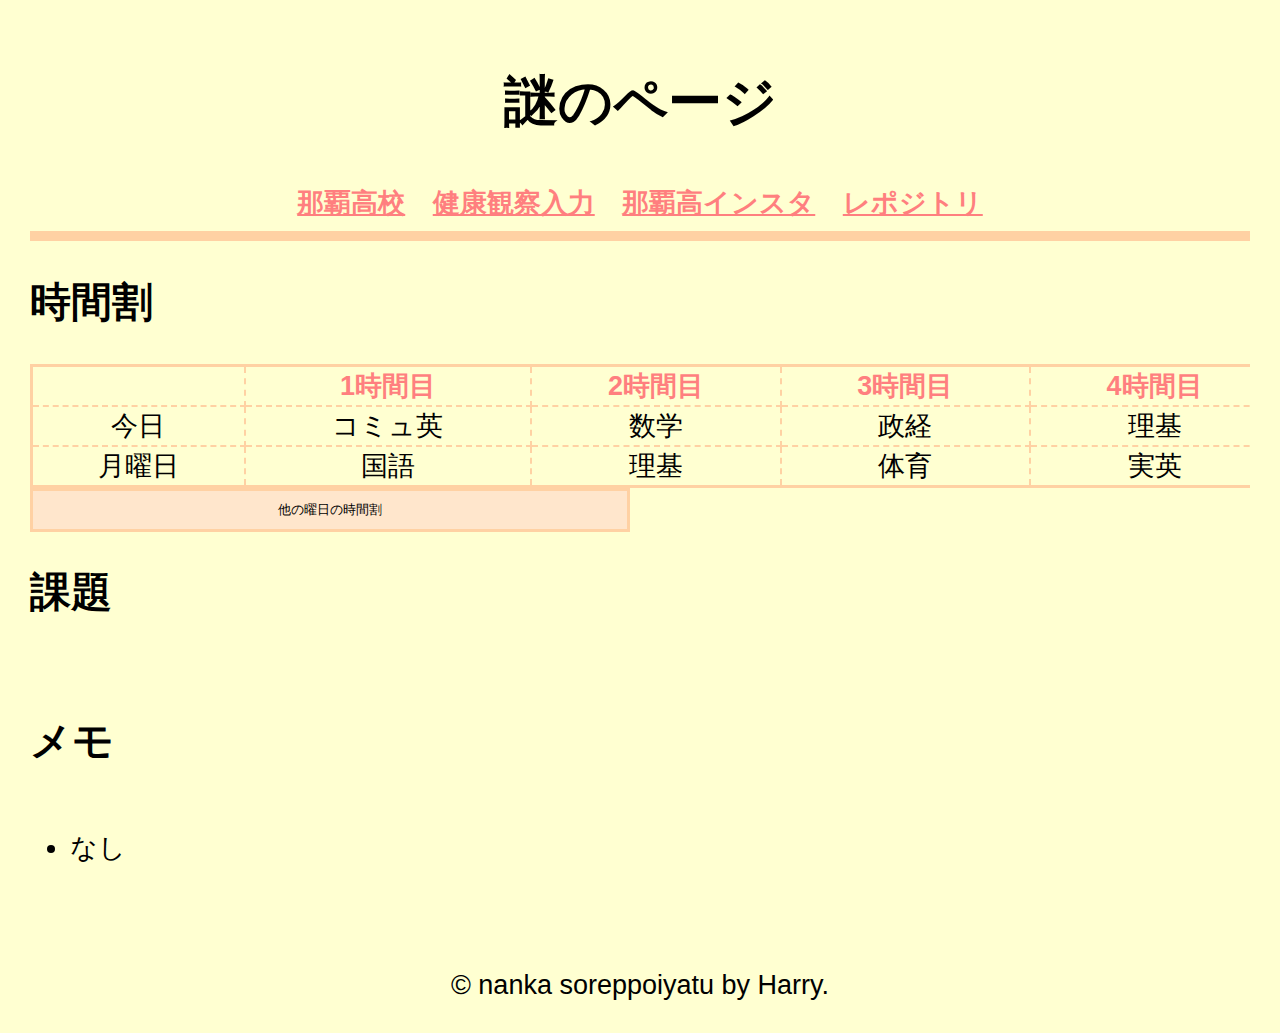
==== index.html @ e2bda551 "Update index.html" ====
<!DOCTYPE html>

<html lang=ja dir="ltr">
  <head>
    <meta charset="utf-8">
    <title>謎のページ</title>
    <meta name="description" content="てきとーに、やる気0で作ったページ。時間割が見れます。">
    <link rel="apple-touch-icon" sizes="180x180" href="apple-touch-icon-180x180.png">
    <link rel="icon" type="image/x-icon" href="favicon.ico">
    <link rel="stylesheet" href="master.css">

    <script>
     function Settoday(){
     var today = new Date() ;
     var weekday = [ "Sun", "Mon", "Tue", "Wed", "Thu", "Fri", "Sat" ] ;
     document.getElementById(weekday[today.getDay()]).style.display="block";}
    </script>


  </head>
  <body onload="Settoday();">
    <header>
      <h1 class="headline">謎のページ </h1>
   <ul class="nav-list">
     <li class="nav-list-item"><a href="http://www.naha-h.open.ed.jp" target="_blank"><strong>那覇高校</strong></a></li>
     <li class="nav-list-item"><a href="https://forms.office.com/Pages/ResponsePage.aspx?id=IpygVJPVSkS1vBluMOSdTFYW5QLQ6rtImZRJO4nlNb9URjMzMk8xRDgySjJTWU05MUJVVTdYWUdCViQlQCN0PWcu" target="_blank"><strong>健康観察入力</strong></a></li>
     <li class="nav-list-item"><a href="https://www.instagram.com/naha_seitokai/" target="_blank"><strong>那覇高インスタ</strong></a></li>
     <li class='nav-list-item'><a href="https://github.com/tokkuh/tokkuh.github.io/" target="_blank"><strong>レポジトリ</strong></a></li>
   </ul>
    </header>

    <h2>時間割</h2><br>
    <script>
    var today = new Date();
      document.getElementById("hiduke").innerHTML = "今は"+(today.getMonth()+1)+"月"+today.getDate()+"日"+today.getHours()+"時"+today.getMinutes()+"分です！"
    </script>

<div id="Sun" style="display:none;">
<div class="table-wrap">
  <table class="table">
    <tr>
      <th></th>
      <th>1時間目</th>
      <th>2時間目</th>
      <th>3時間目</th>
      <th>4時間目</th>
      <th>5時間目</th>
      <th>6時間目</th>
      <th>7時間目</th>
    </tr>
    <tr>
      <td>明日</td>
      <td>国語</td>
      <td>理基</td>
      <td>体育</td>
      <td>実英</td>
      <td>政経</td>
      <td>数学</td>
      <td>なし</td>
    </tr>
  </table>

</div>
</div>

<div id="Mon" style="display:none;">
<div class="table-wrap">
 <table class="table">
    <tr>
      <th></th>
      <th>1時間目</th>
      <th>2時間目</th>
      <th>3時間目</th>
      <th>4時間目</th>
      <th>5時間目</th>
      <th>6時間目</th>
      <th>7時間目</th>
    </tr>
    <tr>
      <td>今日</td>
      <td>国語</td>
      <td>理基</td>
      <td>体育</td>
      <td>実英</td>
      <td>政経</td>
      <td>数学</td>
      <td>なし</td>
    </tr>
    <tr>
      <td>明日</td>
      <td colspan="2">芸術</td>
      <td>数学</td>
      <td>コミュ英</td>
      <td>数学</td>
      <td>理II</td>
      <td>なし</td>
    </tr>
  </table>
</div>
</div>

<div id="Tue" style="display:none;">
<div class="table-wrap">
 <table class="table">
    <tr>
      <th></th>
      <th>1時間目</th>
      <th>2時間目</th>
      <th>3時間目</th>
      <th>4時間目</th>
      <th>5時間目</th>
      <th>6時間目</th>
      <th>7時間目</th>
    </tr>
    <tr>
      <td>今日</td>
      <td colspan="2">芸術</td>
      <td>数学</td>
      <td>コミュ英</td>
      <td>数学</td>
      <td>理II</td>
      <td>なし</td>
    </tr>
    <tr>
      <td>明日</td>
      <td>地理</td>
      <td>実英</td>
      <td>数学</td>
      <td>体育</td>
      <td>国語</td>
      <td>LHR</td>
      <td>総学</td>
    </tr>
  </table>
</div>

</div>

<div id="Wed" style="display:none;">
<div class="table-wrap">
 <table class="table">
    <tr>
      <th></th>
      <th>1時間目</th>
      <th>2時間目</th>
      <th>3時間目</th>
      <th>4時間目</th>
      <th>5時間目</th>
      <th>6時間目</th>
      <th>7時間目</th>
    </tr>
    <tr>
      <td>今日</td>
      <td>地理</td>
      <td>実英</td>
      <td>数学</td>
      <td>体育</td>
      <td>国語</td>
      <td>LHR</td>
      <td>総学</td>
    </tr>
    <tr>
      <td>明日</td>
      <td>体育</td>
      <td>理II</td>
      <td>コミュ英</td>
      <td>数学</td>
      <td>地理</td>
      <td>国語</td>
      <td>なし</td>
    </tr>
  </table>
</div>
</div>

<div id="Thu" style="display:none;">
<div class="table-wrap">
 <table class="table">
    <tr>
      <th></th>
      <th>1時間目</th>
      <th>2時間目</th>
      <th>3時間目</th>
      <th>4時間目</th>
      <th>5時間目</th>
      <th>6時間目</th>
      <th>7時間目</th>
    </tr>
    <tr>
      <td>今日</td>
      <td>体育</td>
      <td>理II</td>
      <td>コミュ英</td>
      <td>数学</td>
      <td>地理</td>
      <td>国語</td>
      <td>なし</td>
    </tr>
    <tr>
      <td>明日</td>
      <td>コミュ英</td>
      <td>数学</td>
      <td>政経</td>
      <td>理基</td>
      <td>保健</td>
      <td>国語</td>
      <td>なし</td>
    </tr>
  </table>
</div>
</div>

<div id="Fri" style="display:none;">
<div class="table-wrap">
 <table class="table">
    <tr>
      <th></th>
      <th>1時間目</th>
      <th>2時間目</th>
      <th>3時間目</th>
      <th>4時間目</th>
      <th>5時間目</th>
      <th>6時間目</th>
      <th>7時間目</th>
    </tr>
    <tr>
      <td>今日</td>
      <td>コミュ英</td>
      <td>数学</td>
      <td>政経</td>
      <td>理基</td>
      <td>保健</td>
      <td>国語</td>
      <td>なし</td>
    </tr>
    <tr>
      <td>月曜日</td>
      <td>国語</td>
      <td>理基</td>
      <td>体育</td>
      <td>実英</td>
      <td>政経</td>
      <td>数学</td>
      <td>なし</td>
    </tr>
  </table>
</div>
</div>

<div id="Sat" style="display:none;">
  <div class="table-wrap">
   <table class="table">
      <tr>
        <th></th>
        <th>1時間目</th>
        <th>2時間目</th>
        <th>3時間目</th>
        <th>4時間目</th>
        <th>5時間目</th>
        <th>6時間目</th>
        <th>7時間目</th>
      </tr>
      <tr>
        <td>月曜日</td>
        <td>国語</td>
        <td>理基</td>
        <td>体育</td>
        <td>実英</td>
        <td>政経</td>
        <td>数学</td>
        <td>なし</td>
      </tr>
    </table>
  </div>
</div>
<button type="button" name="button" onclick="alert('月曜日\n国語,理基,体育,実英,政経,数学\n\n火曜日\n芸術,芸術,数学,コミュ英,数学,理II\n\n水曜日\n地理,実英,数学,体育,国語,LHR,総学\n\n木曜日\n体育,理II,コミュ英,数学,地理,国語\n\n金曜日\nコミュ英,数学,政経,理基,保健,国語')">他の曜日の時間割</button><br>

<h2>課題</h2>
<ul>

</ul>


<h2>メモ</h2>
<ul>
 <li>なし</li>
</ul>
</body>

<footer>
<p>© nanka soreppoiyatu by Harry.</p>
</footer>
</html>
---- master.css ----
body{font-size: 3vh;
  overflow-wrap: break-word;
  font-family: "游ゴシック", "YuGothic", "メイリオ", meiryo, sans-serif;
  background-color: #ffffd1;
  margin: 30px;
background-image:
}

h1,h2,h3{display: inline-block;}

strong,a,th{color:#ff7f7f;}

.table{border-collapse: collapse;
width: 100%;
min-width: 2000px;
border: solid 3px #ffd1a3;
text-align: center;}

.table-wrap {
  overflow-x: scroll;
}

th,td {
  border: dashed 2px #ffd1a3;
}

.hanni{border-collapse: collapse;
width: 100%;
min-width: 100px;
max-width: 700px;
border: solid 3px #ffd1a3;
text-align: center;}

header {text-align: center;
border-bottom:#ffd1a3 solid 10px;
text-decoration: none;
}

.nav-list {
  text-align: center;
  padding: 10px 0;
  margin: 0 auto;
}

.nav-list-item {
  list-style: none;
  display: inline-block;
  margin: 0 10px;
}

footer {
  width: 100%;
  height: 10px;
  text-align: center;
  padding: 50px 0;
}

.footer-text {
  color: #fff;
}

button{
    width: 50%;
    min-width: 200px;
    max-width: 600px;
    padding: 10px;
    box-sizing: border-box;
    border: 3px solid #ffd1a3;
    background: #ffe6cc;
    cursor: pointer;
}
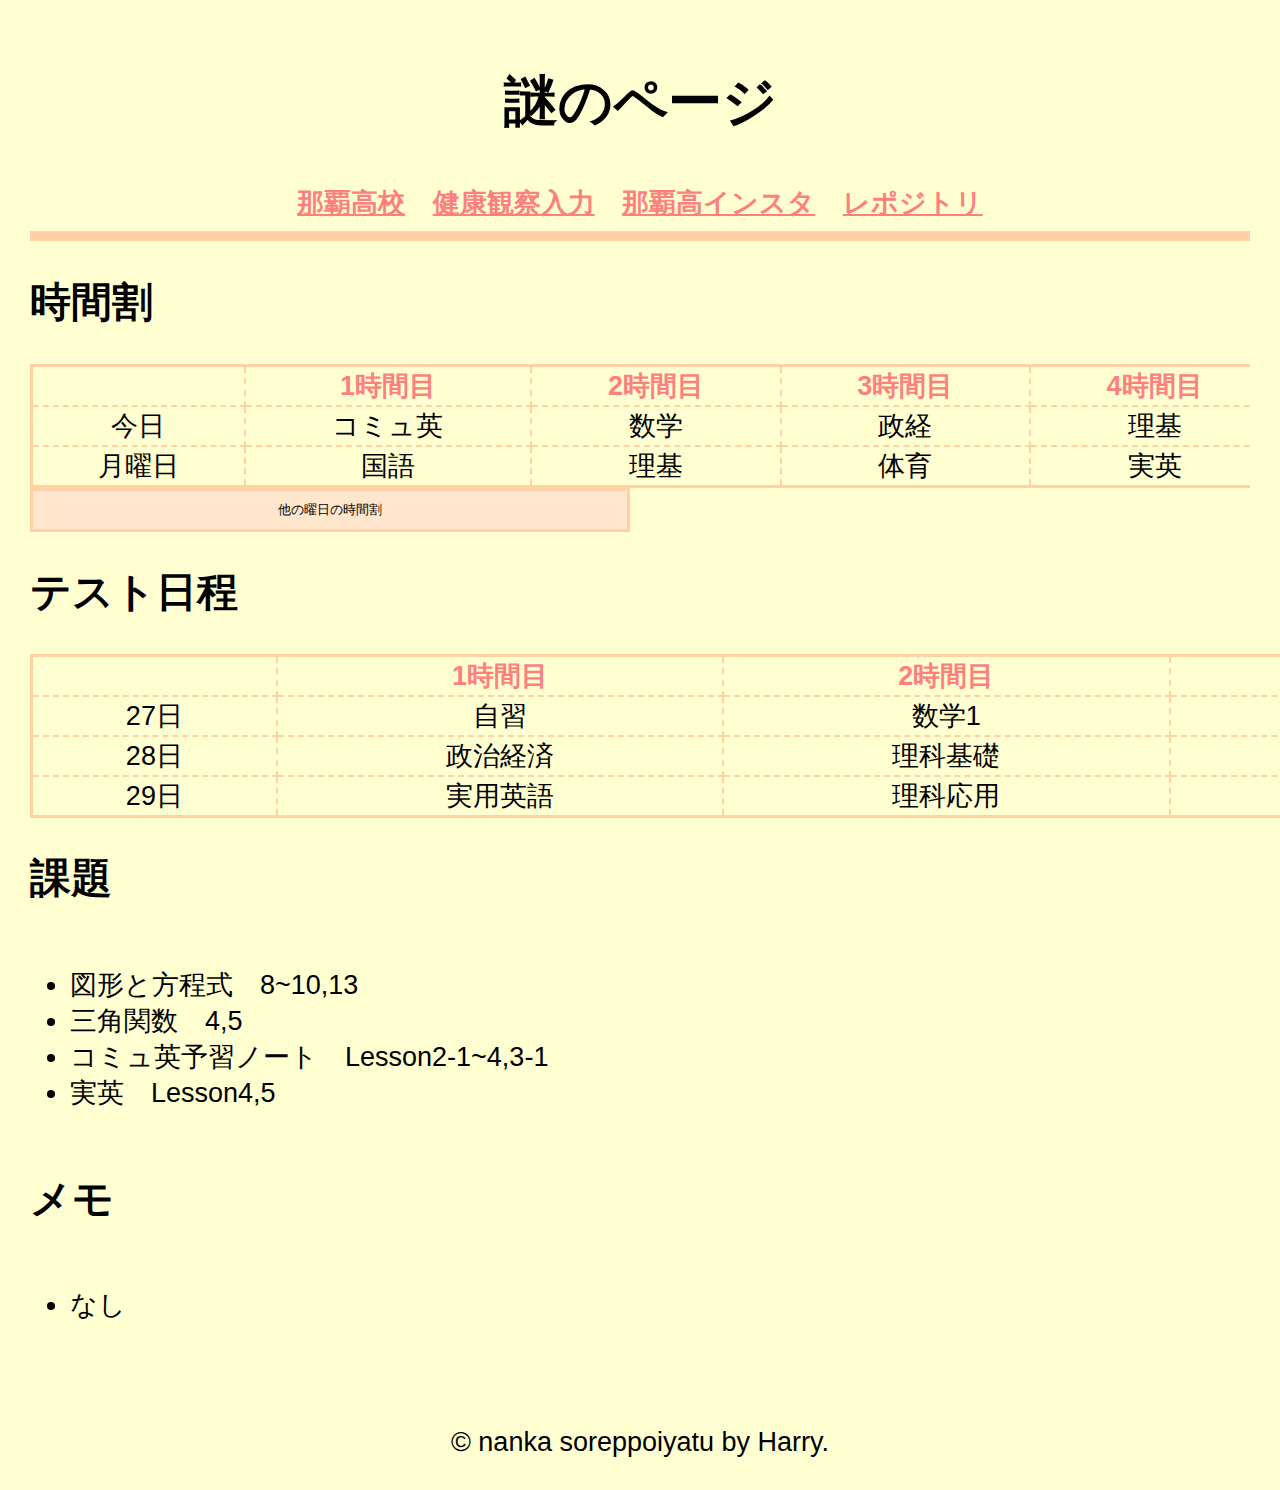
==== commit 5be572c6: "Update index.html" ====
--- a/index.html
+++ b/index.html
@@ -23,7 +23,7 @@
       <h1 class="headline">謎のページ </h1>
    <ul class="nav-list">
      <li class="nav-list-item"><a href="http://www.naha-h.open.ed.jp" target="_blank"><strong>那覇高校</strong></a></li>
-     <li class="nav-list-item"><a href="https://forms.office.com/Pages/ResponsePage.aspx?id=IpygVJPVSkS1vBluMOSdTFYW5QLQ6rtImZRJO4nlNb9URjMzMk8xRDgySjJTWU05MUJVVTdYWUdCViQlQCN0PWcu" target="_blank"><strong>健康観察入力</strong></a></li>
+     <li class="nav-list-item"><a href="https://forms.office.com/Pages/ResponsePage.aspx?id=IpygVJPVSkS1vBluMOSdTFYW5QLQ6rtImZRJO4nlNb9UNzhJTEtaWllSMjU5VEczM1VSSUc3RlNUVSQlQCN0PWcu" target="_blank"><strong>健康観察入力</strong></a></li>
      <li class="nav-list-item"><a href="https://www.instagram.com/naha_seitokai/" target="_blank"><strong>那覇高インスタ</strong></a></li>
      <li class='nav-list-item'><a href="https://github.com/tokkuh/tokkuh.github.io/" target="_blank"><strong>レポジトリ</strong></a></li>
    </ul>
@@ -275,9 +275,44 @@
 </div>
 <button type="button" name="button" onclick="alert('月曜日\n国語,理基,体育,実英,政経,数学\n\n火曜日\n芸術,芸術,数学,コミュ英,数学,理II\n\n水曜日\n地理,実英,数学,体育,国語,LHR,総学\n\n木曜日\n体育,理II,コミュ英,数学,地理,国語\n\n金曜日\nコミュ英,数学,政経,理基,保健,国語')">他の曜日の時間割</button><br>
 
+<h2>テスト日程</h2>
+  <table class="table">
+    <tr>
+      <th></th>
+      <th>1時間目</th>
+      <th>2時間目</th>
+      <th>3時間目</th>
+      <th>4時間目</th>
+    </tr>
+    <tr>
+      <td>27日</td>
+      <td>自習</td>
+      <td>数学1</td>
+      <td>地理</td>
+      <td>国語</td>
+    </tr>
+    <tr>
+      <td>28日</td>
+      <td>政治経済</td>
+      <td>理科基礎</td>
+      <td>保健</td>
+      <td>コミュ英</td>
+    </tr>
+    <tr>
+      <td>29日</td>
+      <td>実用英語</td>
+      <td>理科応用</td>
+      <td>数学2</td>
+      <td>LHR</td>
+    </tr>
+  </table>
+
 <h2>課題</h2>
 <ul>
-
+ <li>図形と方程式　8~10,13</li>
+ <li>三角関数　4,5</li>
+ <li>コミュ英予習ノート　Lesson2-1~4,3-1</li>
+ <li>実英　Lesson4,5</li>
 </ul>
 
 
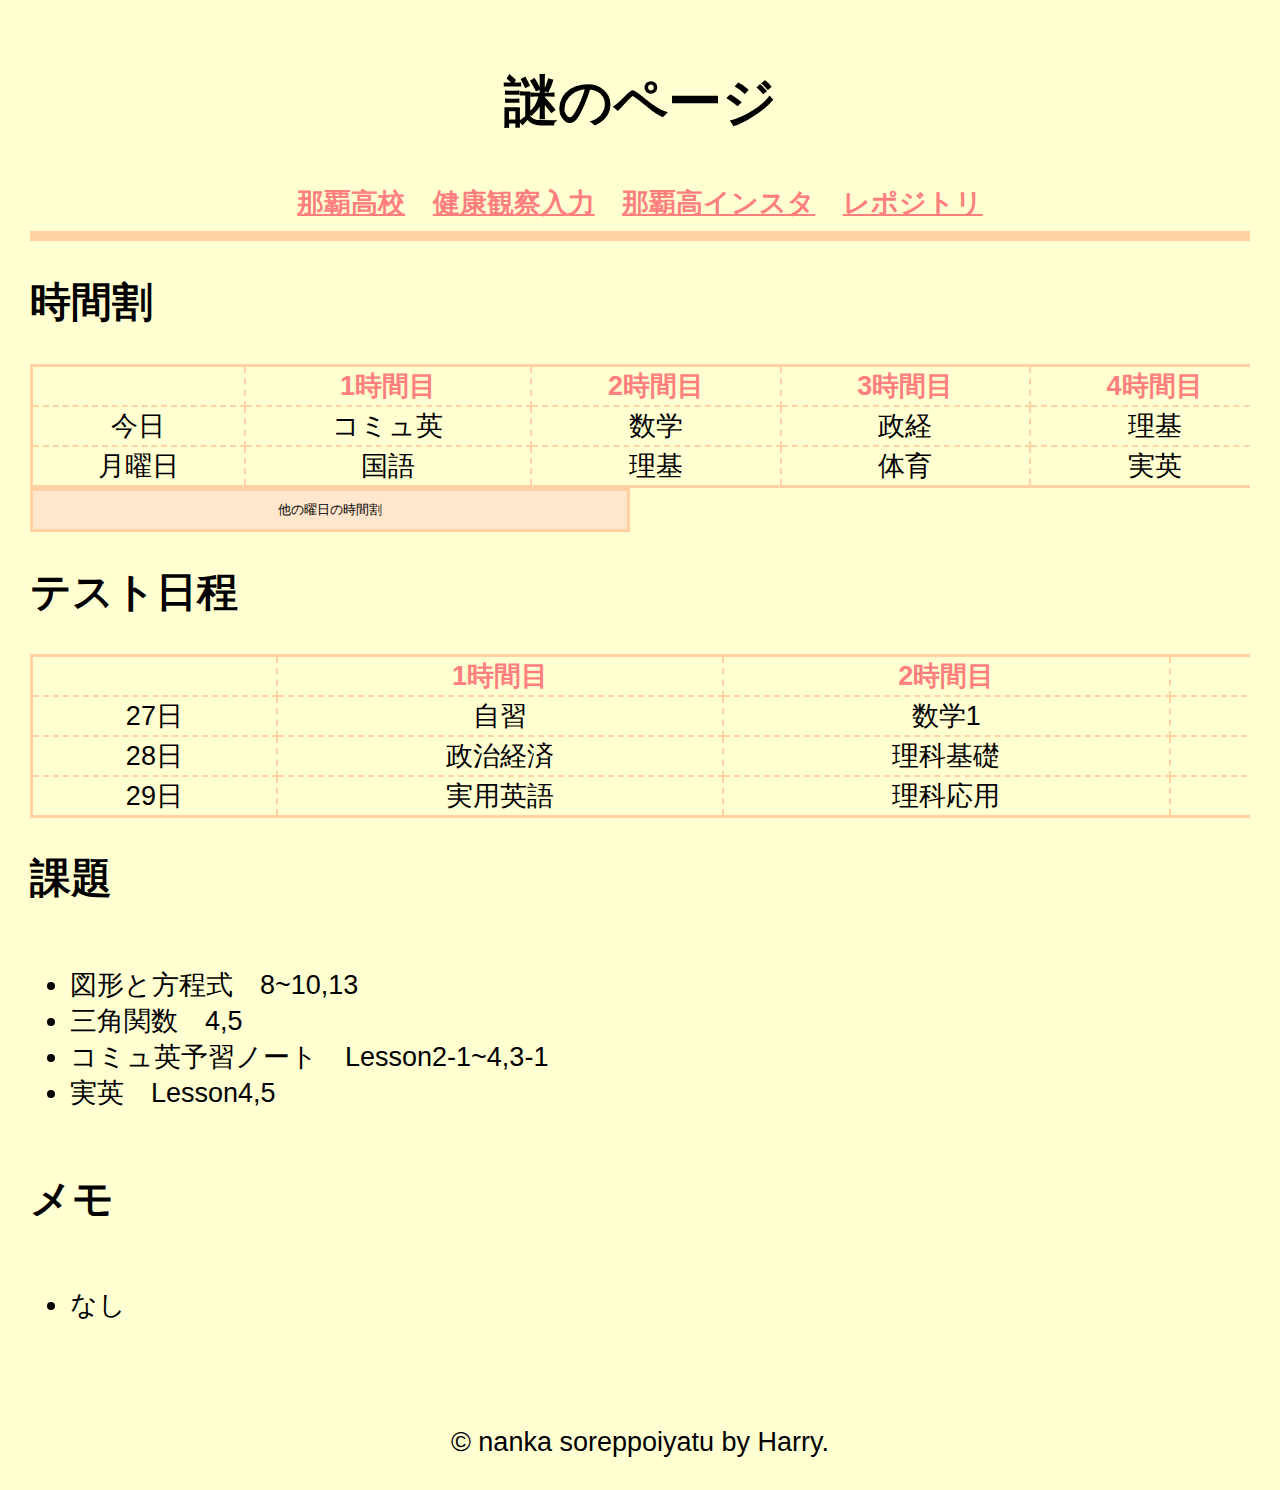
==== commit 2f080c08: "Update index.html" ====
--- a/index.html
+++ b/index.html
@@ -276,6 +276,7 @@
 <button type="button" name="button" onclick="alert('月曜日\n国語,理基,体育,実英,政経,数学\n\n火曜日\n芸術,芸術,数学,コミュ英,数学,理II\n\n水曜日\n地理,実英,数学,体育,国語,LHR,総学\n\n木曜日\n体育,理II,コミュ英,数学,地理,国語\n\n金曜日\nコミュ英,数学,政経,理基,保健,国語')">他の曜日の時間割</button><br>
 
 <h2>テスト日程</h2>
+<div class="table-wrap">
   <table class="table">
     <tr>
       <th></th>
@@ -306,6 +307,7 @@
       <td>LHR</td>
     </tr>
   </table>
+</div>
 
 <h2>課題</h2>
 <ul>
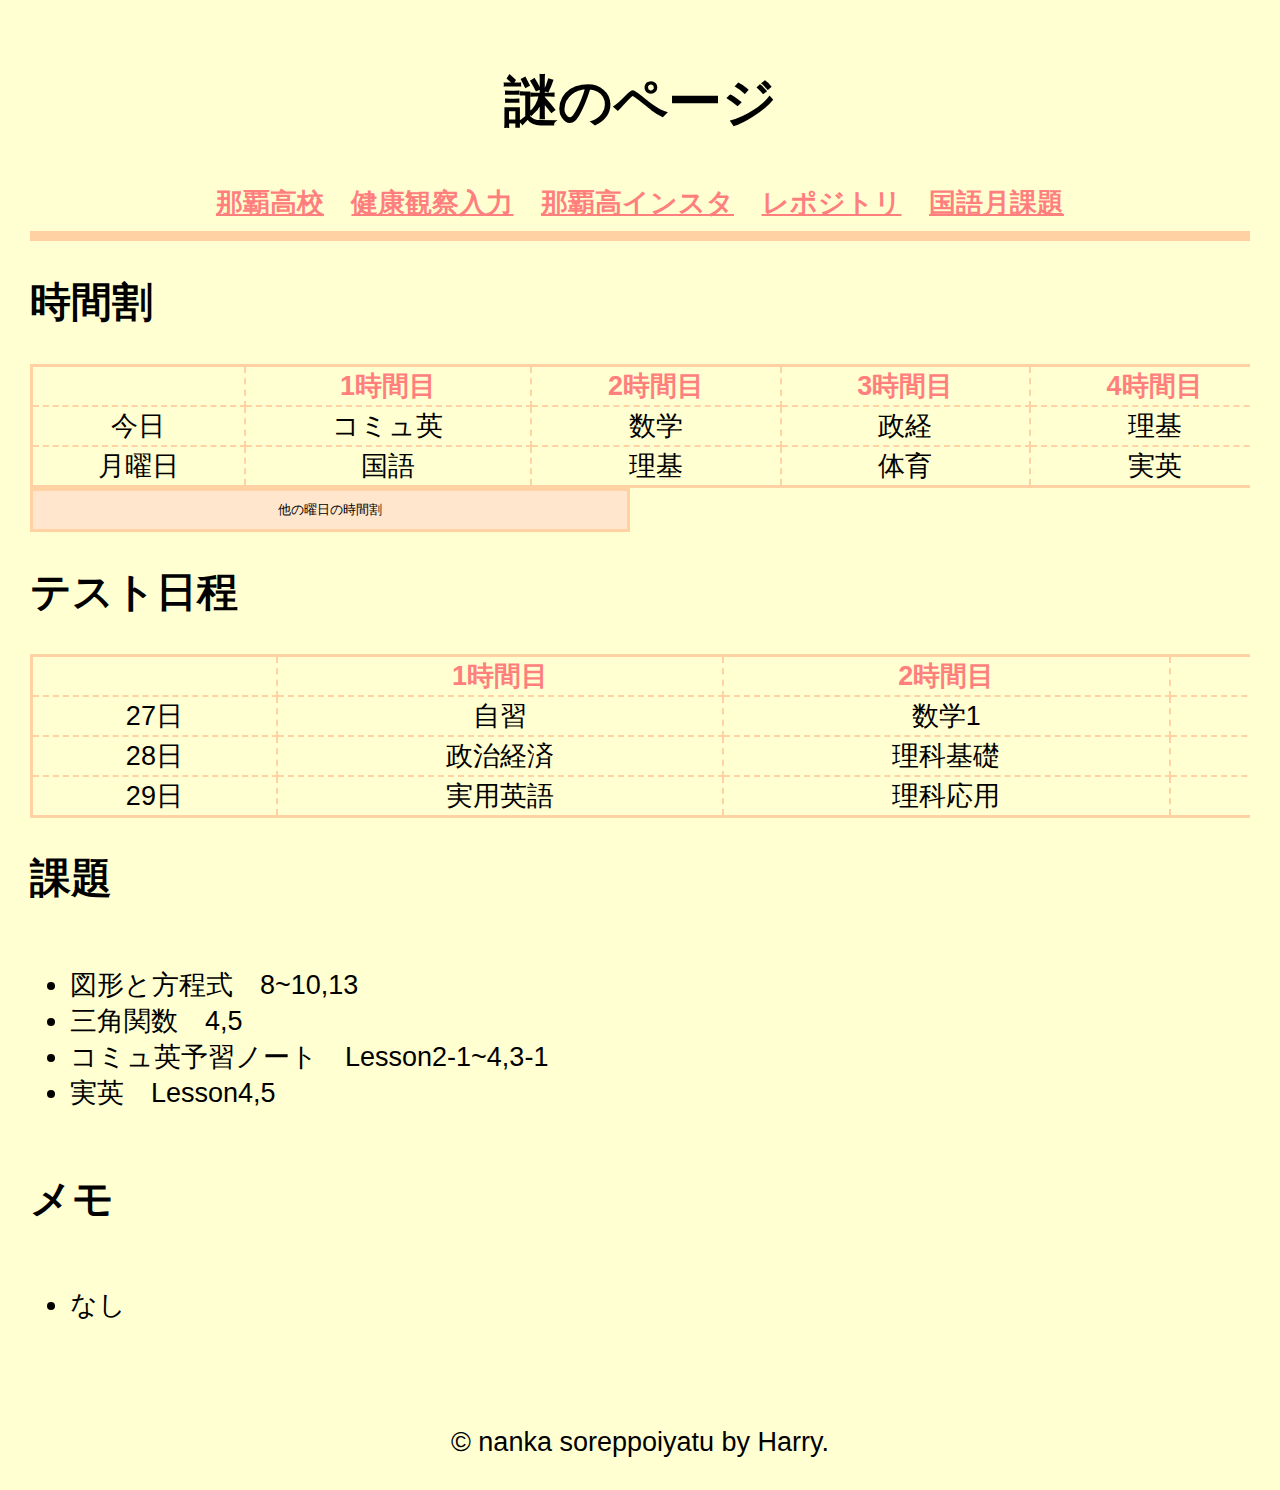
==== commit dfee798b: "Update index.html" ====
--- a/index.html
+++ b/index.html
@@ -26,6 +26,7 @@
      <li class="nav-list-item"><a href="https://forms.office.com/Pages/ResponsePage.aspx?id=IpygVJPVSkS1vBluMOSdTFYW5QLQ6rtImZRJO4nlNb9UNzhJTEtaWllSMjU5VEczM1VSSUc3RlNUVSQlQCN0PWcu" target="_blank"><strong>健康観察入力</strong></a></li>
      <li class="nav-list-item"><a href="https://www.instagram.com/naha_seitokai/" target="_blank"><strong>那覇高インスタ</strong></a></li>
      <li class='nav-list-item'><a href="https://github.com/tokkuh/tokkuh.github.io/" target="_blank"><strong>レポジトリ</strong></a></li>
+     <li class="nav-list-item"><a href="http://www.hauru110.tk/monthaaa.jpg" target="_blank"><strong>国語月課題</strong></a></li>
    </ul>
     </header>
 
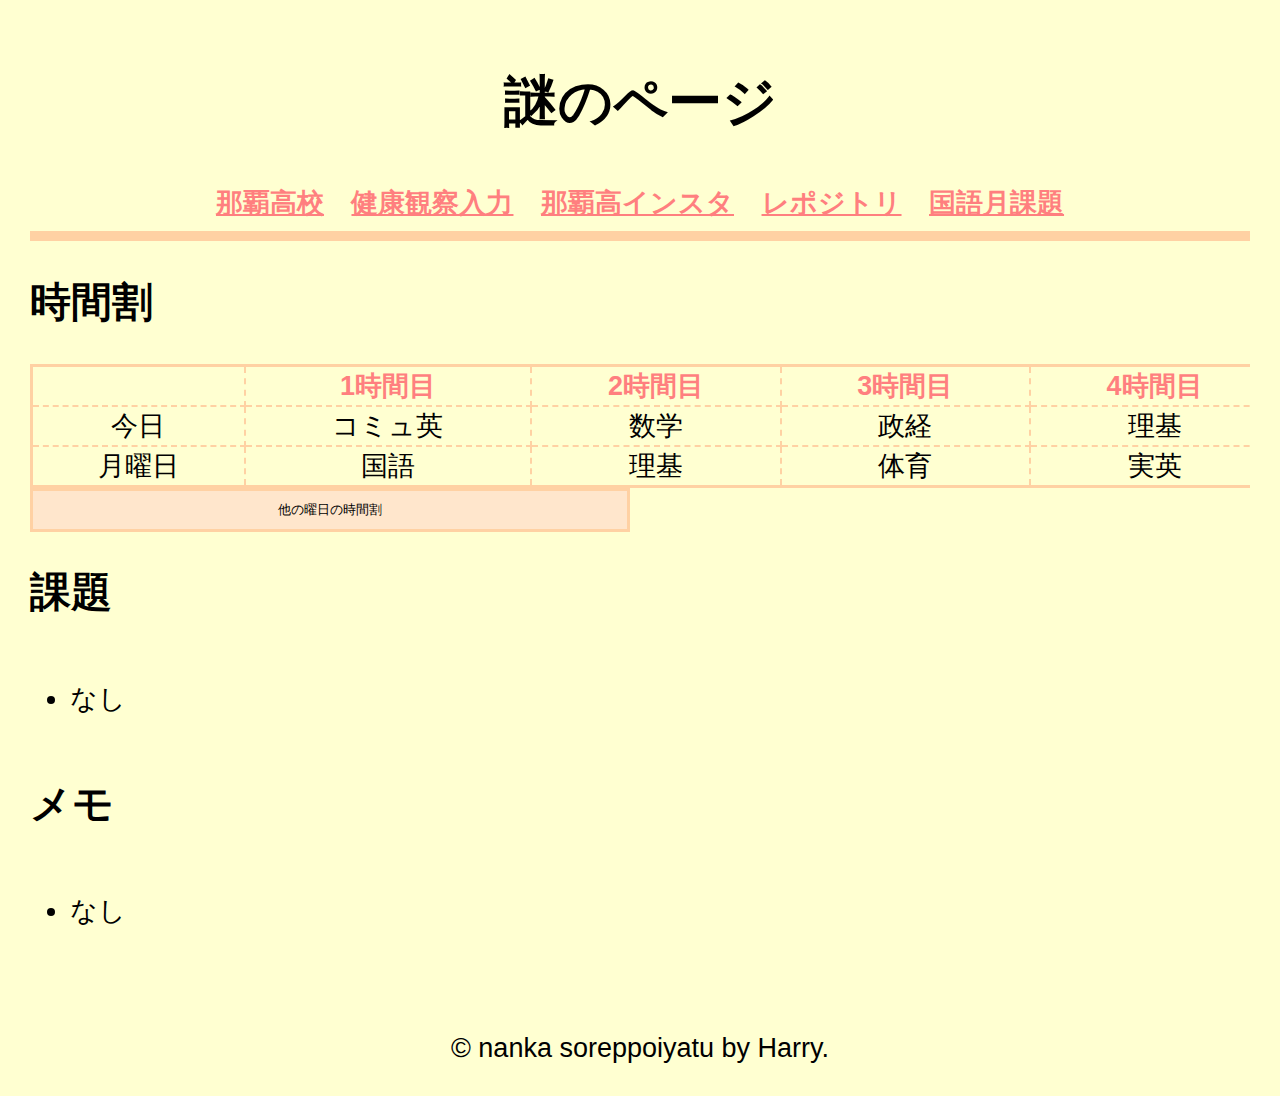
==== commit 3b378a54: "Update index.html" ====
--- a/index.html
+++ b/index.html
@@ -276,46 +276,9 @@
 </div>
 <button type="button" name="button" onclick="alert('月曜日\n国語,理基,体育,実英,政経,数学\n\n火曜日\n芸術,芸術,数学,コミュ英,数学,理II\n\n水曜日\n地理,実英,数学,体育,国語,LHR,総学\n\n木曜日\n体育,理II,コミュ英,数学,地理,国語\n\n金曜日\nコミュ英,数学,政経,理基,保健,国語')">他の曜日の時間割</button><br>
 
-<h2>テスト日程</h2>
-<div class="table-wrap">
-  <table class="table">
-    <tr>
-      <th></th>
-      <th>1時間目</th>
-      <th>2時間目</th>
-      <th>3時間目</th>
-      <th>4時間目</th>
-    </tr>
-    <tr>
-      <td>27日</td>
-      <td>自習</td>
-      <td>数学1</td>
-      <td>地理</td>
-      <td>国語</td>
-    </tr>
-    <tr>
-      <td>28日</td>
-      <td>政治経済</td>
-      <td>理科基礎</td>
-      <td>保健</td>
-      <td>コミュ英</td>
-    </tr>
-    <tr>
-      <td>29日</td>
-      <td>実用英語</td>
-      <td>理科応用</td>
-      <td>数学2</td>
-      <td>LHR</td>
-    </tr>
-  </table>
-</div>
-
 <h2>課題</h2>
 <ul>
- <li>図形と方程式　8~10,13</li>
- <li>三角関数　4,5</li>
- <li>コミュ英予習ノート　Lesson2-1~4,3-1</li>
- <li>実英　Lesson4,5</li>
+ <li>なし</li>
 </ul>
 
 
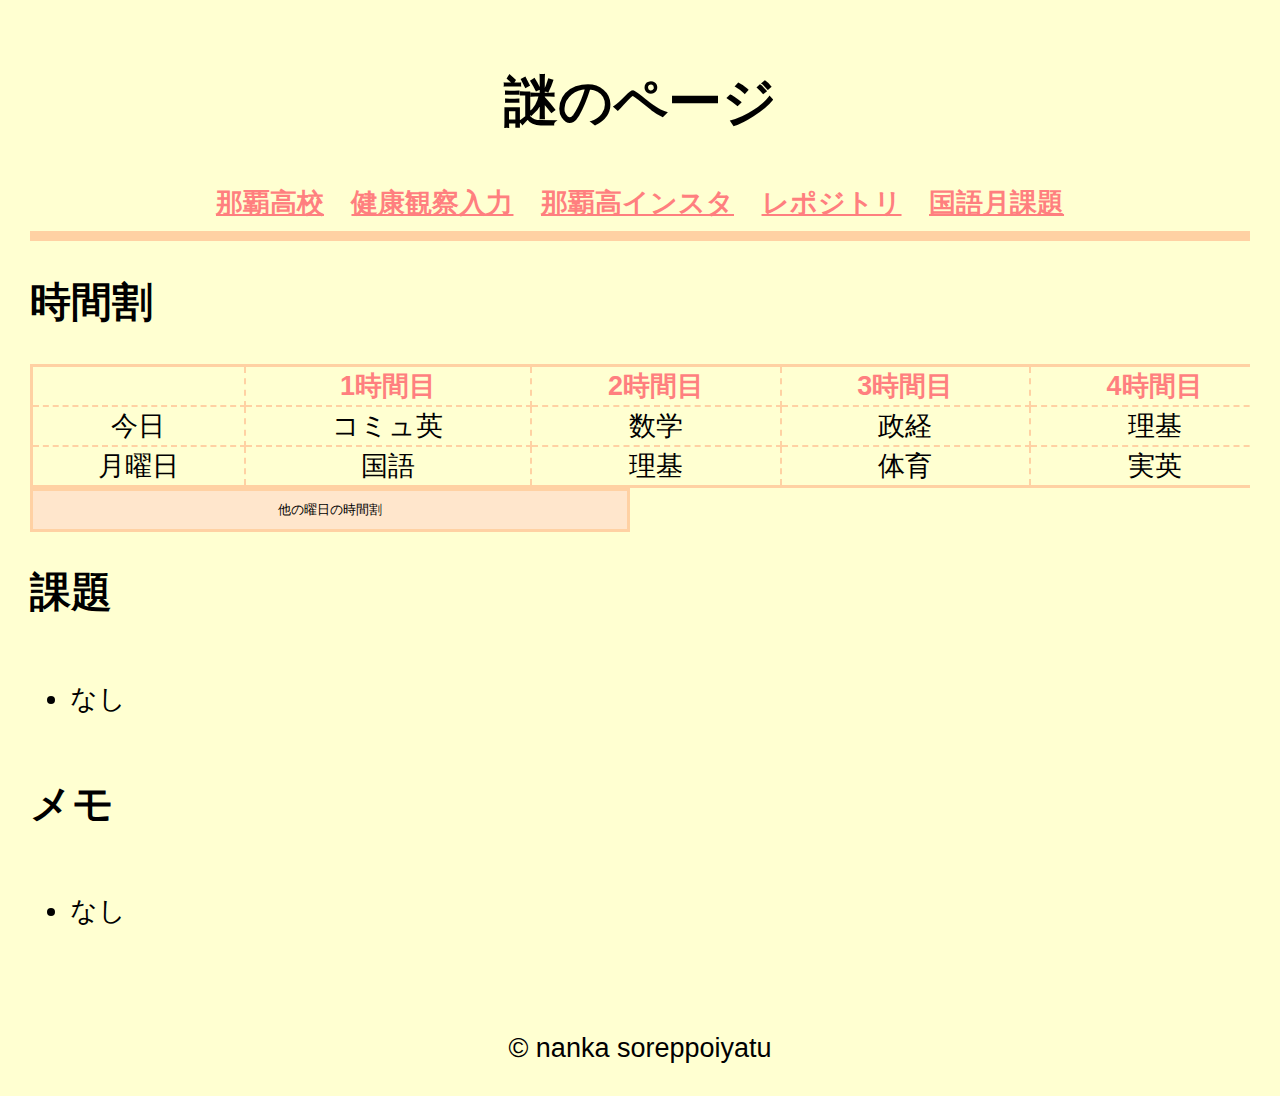
==== commit 0078adfe: "Update index.html" ====
--- a/index.html
+++ b/index.html
@@ -289,6 +289,6 @@
 </body>
 
 <footer>
-<p>© nanka soreppoiyatu by Harry.</p>
+<p>© nanka soreppoiyatu</p>
 </footer>
 </html>
